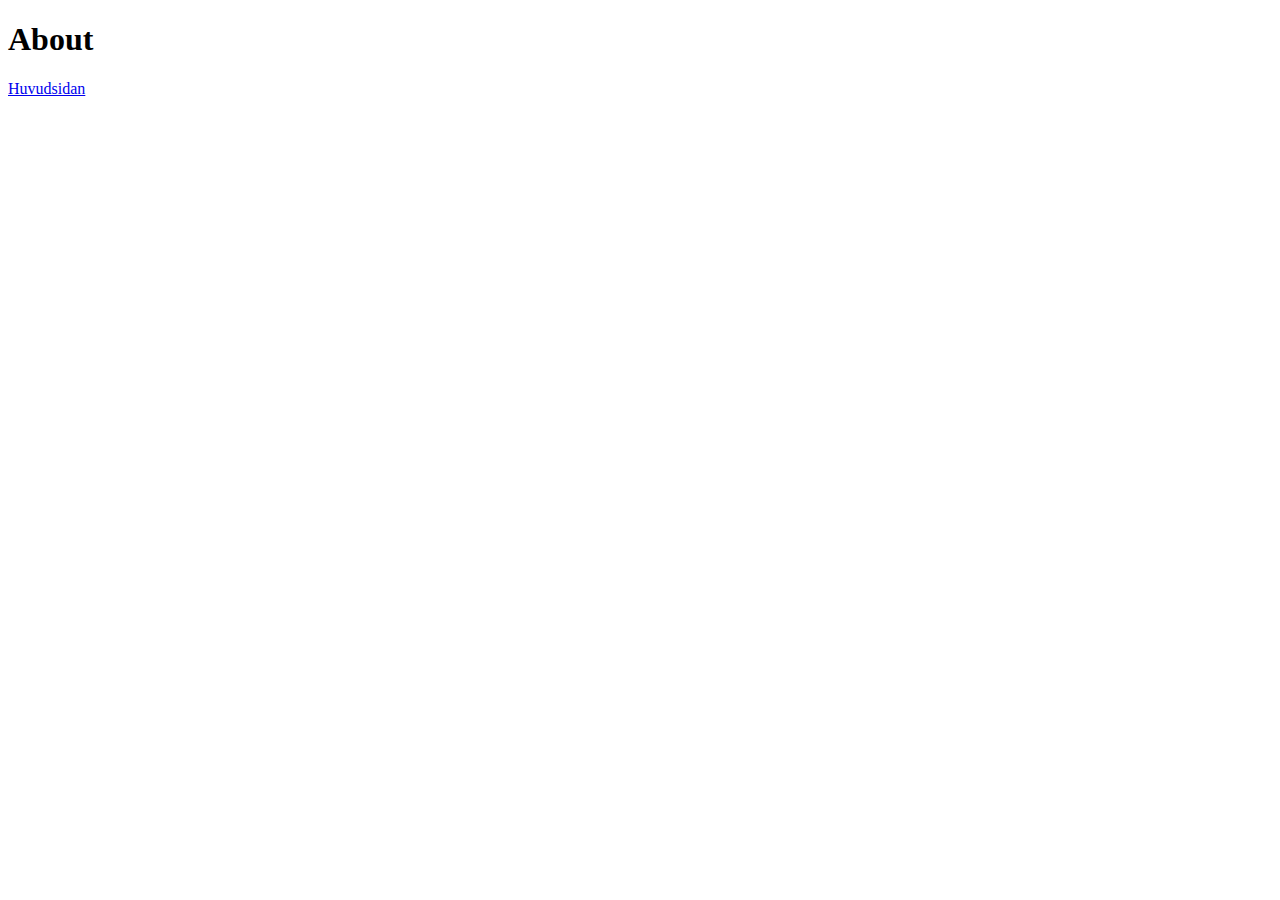
==== About.html @ 0a3dd5c0 "Alla 5 sidor med grundläggande Html kod" ====
<!DOCTYPE html>
<html>
<head>
	<meta charset="utf-g">
	<meta name="viewport" content="width=device-width, initial-scale=1">
		<title>About</title>

</head>

<body>
	<h1>About</h1>
<a href="slutprojekt.html">Huvudsidan</a>
</body>
</html>
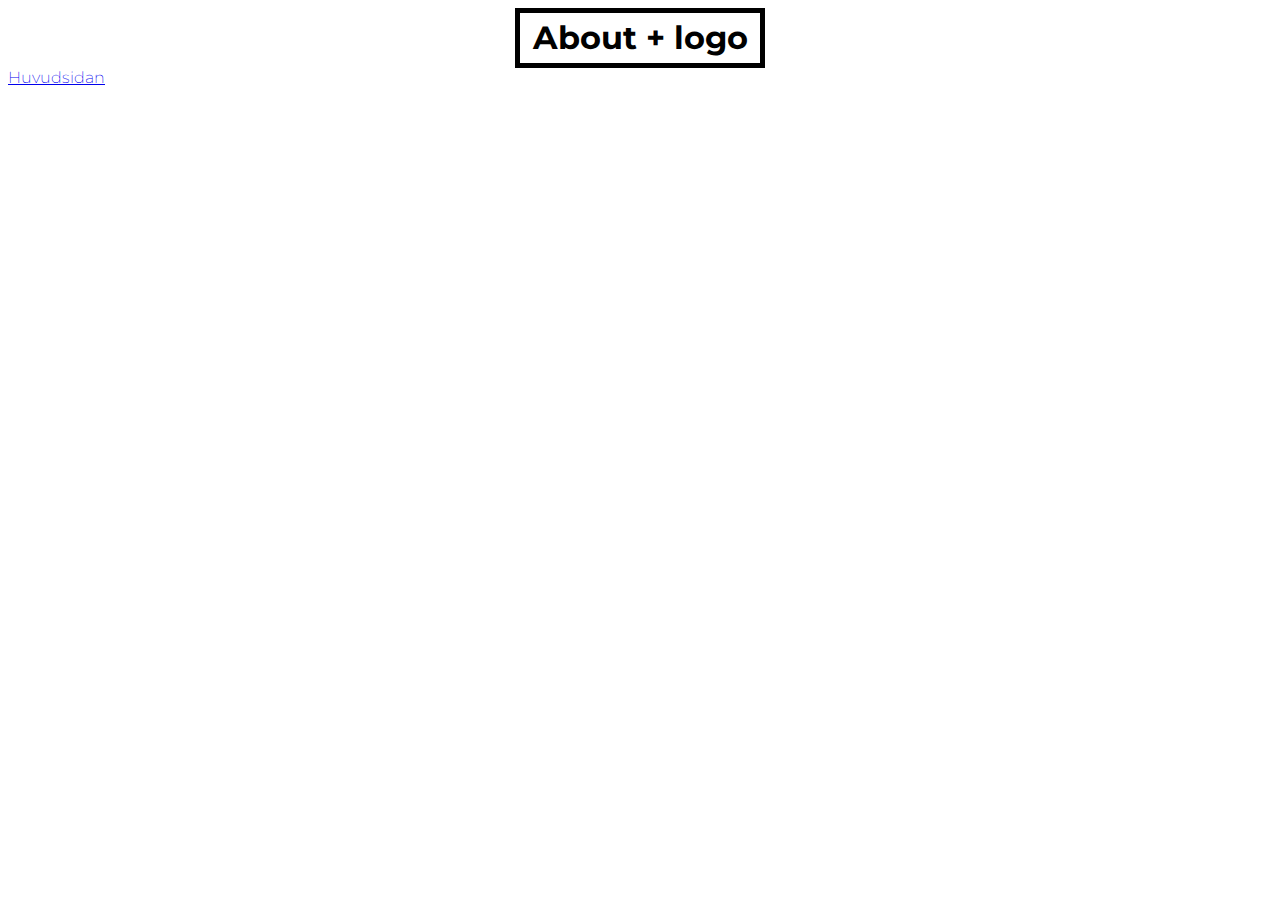
==== commit 17742e87: "Add files via upload" ====
--- a/About.html
+++ b/About.html
@@ -3,12 +3,14 @@
 <head>
 	<meta charset="utf-g">
 	<meta name="viewport" content="width=device-width, initial-scale=1">
+	<link rel="stylesheet" href="Slutprojekt.css">
+	<link href="https://fonts.googleapis.com/css2?family=Montserrat:ital,wght@0,100..900;1,100..900&display=swap" rel="stylesheet">
 		<title>About</title>
 
 </head>
 
-<body>
-	<h1>About</h1>
+<body class="body">
+	<h1 class="center divabout">About + logo</h1>
 <a href="slutprojekt.html">Huvudsidan</a>
 </body>
 </html>--- a/Slutprojekt.css
+++ b/Slutprojekt.css
@@ -0,0 +1,54 @@
+.divabout {
+  height: 40px;
+  width: 230px;
+	margin: auto;
+  padding: 5px;
+  text-align: Center;
+  border: 5px solid black;
+}
+
+.divcurriculum {
+  height: 80px;
+  width: 250px;
+  margin: auto;
+  padding: 5px;
+  text-align: Center;
+  border: 5px solid black;
+}
+
+.divfind {
+  height: 80px;
+  width: 180px;
+  margin: auto;
+  padding: 5px;
+  text-align: Center;
+  border: 5px solid black;
+}
+
+.divapply {
+  height: 40px;
+  width: 230px;
+  margin: auto;
+  padding: 5px;
+  text-align: Center;
+  border: 5px solid black;
+}
+
+
+
+måste få width elementet att centerera innehålet
+
+.bordertitel {
+  border:5px solid black;
+}
+
+.center {
+	text-align: center;
+}
+
+.body {
+  font-family: "Montserrat", sans-serif;
+  font-optical-sizing: auto;
+  font-weight: 200;
+  font-style: normal;
+}